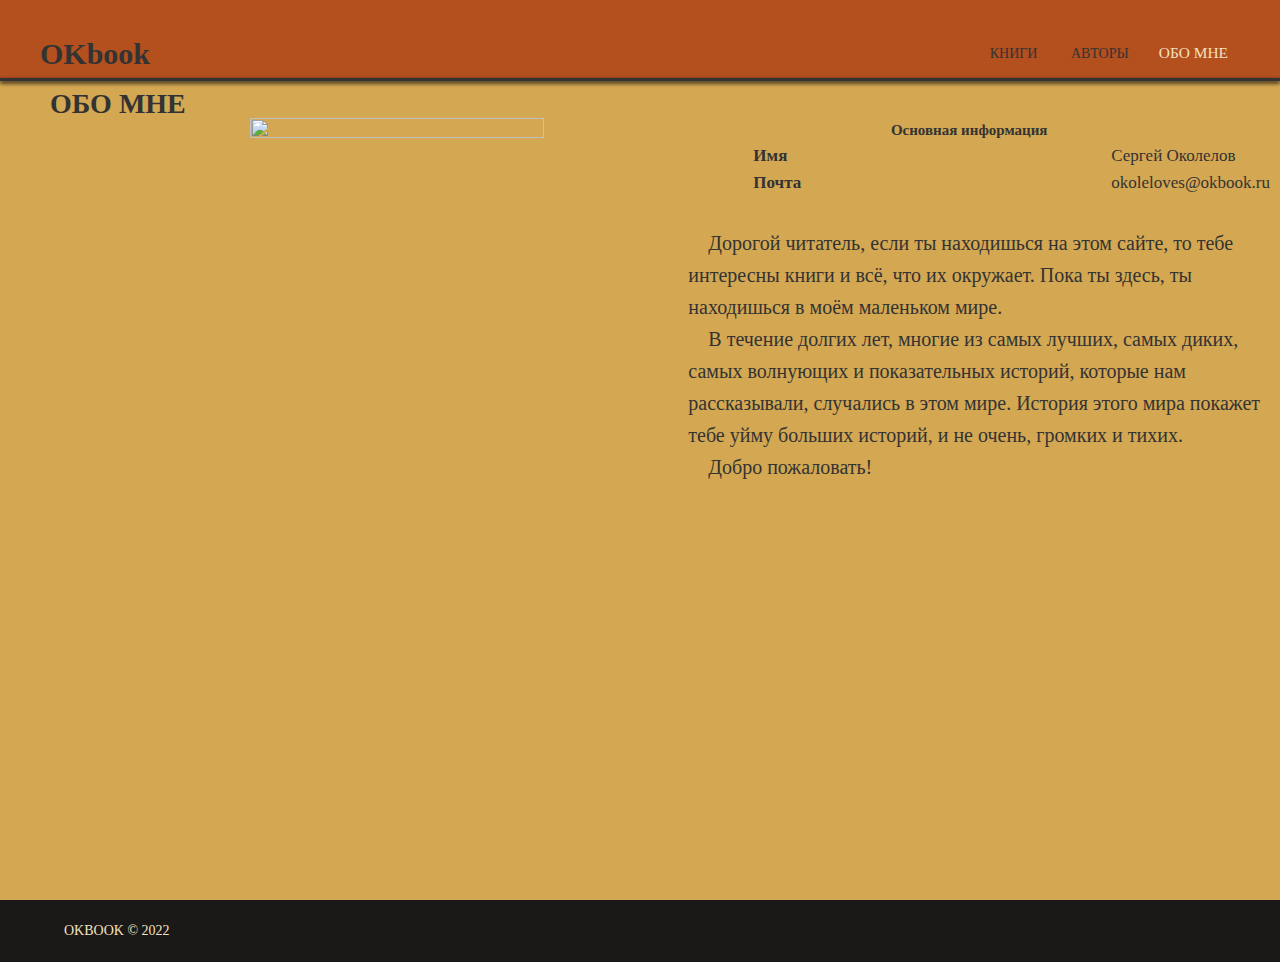
==== index.html @ bbc2ffd4 "okbook" ====
<!DOCTYPE html>
<html lang="ru">
<head>
    <meta charset="UTF-8">
    <meta http-equiv="X-UA-Compatible" content="IE=edge">
    <meta name="viewport" content="width=device-width, initial-scale=1.0">
    <link rel="stylesheet" type="text/css" href="style.css">
    <script src="https://kit.fontawesome.com/3570705ef4.js" crossorigin="anonymous"></script>
    <link href="https://cdn.jsdelivr.net/npm/bootstrap@5.2.1/dist/css/bootstrap.min.css" rel="stylesheet"
          integrity="sha384-iYQeCzEYFbKjA/T2uDLTpkwGzCiq6soy8tYaI1GyVh/UjpbCx/TYkiZhlZB6+fzT" crossorigin="anonymous">
    <title>Обо мне</title>
</head>
<body>

    <header class="header">
        <div class="container">
            <div class="header__inner">
                <div class="header__logo">OKbook</div>

                <nav class="nav">
                    <a class="nav__link" href="#"><i class="fa-solid fa-book-open"></i> Книги</a>
                    <a class="nav__link" href="#"><i class="fa-solid fa-user"></i> Авторы</a>
                    <a class="nav__link active" href="#"><i class="fa-solid fa-address-card"></i> Обо мне</a>
                </nav>
            </div>
        </div>
    </header>

    <div class="intro">
        <div class="container2">
            <div class="intro_inner">
                <h1 class="intro__title">Обо мне</h1>
                <div class="Info1">
                    <div class="intro__photo">
                        <img src="https://sun9-north.userapi.com/sun9-87/s/v1/ig2/tPPKylnzacYExGnbMi0CIGXmt4-MmLK7Ouhd8Yt5GWHzc9m6kA12NOaonXSYjI3EOlaKtE4XXzH5DTVI5-JE8MQv.jpg?size=1440x2160&quality=96&type=album" style="height: 100%;width: 90%">
                    </div>
                    <div class="intro__info">
                        <div>
                        <h4 class="osn">Основная информация</h4>
                        </div>
                        <div class = "Info2">
                            <div class = "Info3">
                                <a>Имя</a>
                                <a>Почта</a>
                            </div>
                            <div class="Info4">
                                <a>Сергей Околелов</a>
                                <a>okoleloves@okbook.ru</a> 
                            </div>
                        </div>
                        <div class = "Info5">
                            <a><p>Дорогой читатель, если ты находишься на этом сайте, то тебе интересны книги и всё, что их окружает.
                            Пока ты здесь, ты находишься в моём маленьком мире.</p>
                        <p>В течение долгих лет, многие из самых лучших, самых диких, самых волнующих и показательных историй, которые нам рассказывали, случались в этом мире.
                             История этого мира покажет тебе уйму больших историй, и не очень, громких и тихих.  </p>
                            <p>Добро пожаловать!</p></a>
                        </div>
                    </div>
                </div>
            </div>
        </div>
    </div>
    <footer class="footer-distributed">
        <div class="footer-left">
            <p>OKBOOK &copy; 2022</p>
        </div>
    </footer>
</body>
</html>
---- style.css ----
body {
    margin: 0;
    font-family: 'Acherus Feral Bold';

    font-size: 15px;
    line-height: 1.6;
    color:#333
}

*,
*:before,
*:after {
    box-sizing: border-box;
}

h1,h2,h3,h4,h5,h6 {
    margin: 0;
}

.Info1 {
    display: flex;
    height: 600px;
    flex-direction: row;
    width: 1000px;
    margin-left: 200px;
}

.Info2 {
    display: flex;
    height: 85px;
    flex-direction: row;
    text-align: left;
}
.Info3{
   display: flex;
    width: 50%;
    height: 200px;
    flex-direction: column;
    font-weight: bold;
    font-size: 17px;
    margin-left: 130px;
}
.Info4{
    display: flex;
    width: 50%;
    height: 200px;
    flex-direction: column;
    font-size: 17px;
    margin-left: 310px;

}

.Info5{
    display: flex;
    flex-direction: row;
    width: 600px;
    overflow-x:hidden;
    margin-left: 65px;
    text-align: left;
    font-size: 20px;
    
}

p {
    margin: 0;
    text-indent: 2ch;
  }

/* Container */
.container {
    width: 100%;
    max-width: 1200px;
    margin: 0 auto;
}

.container2 {
    width: 100%;
    max-width: 1200px;
    margin-left:20px ;
}

/* Intro */
.intro {
    display: flex;
    flex-direction: column;
    justify-content: left;
    padding-top: 90px;
    
    width: 100%;
    height: 100vh;

    background: #d4a752;

    margin: 0px;
}

.intro_inner{
    width: 100%;
    max-width: 880px;
    margin-top: 0px;
    margin-left: 30px;
}

.intro__title{
    color: #333;
    font-size: 28px;
    font-weight: 700;
    text-transform: uppercase;
    text-align: left;
    line-height: 1;

}

.intro__photo {
    display: flex;
    flex-direction: column;
    align-self: flex-start;
    flex-grow: 1;
    width: 30%;
}

ul {
    list-style-type: none;
}

.osn{
    margin-left: 65px;
}

.intro__row{
    text-transform: uppercase;
    display: flex;
}

.intro__info{
    display: flex;
    flex-direction: column;
    margin-left: 10px;
    flex-grow: 2;
    text-align: center;
    width: 50%;

}

.title {
    font-weight: bold;
}

.intro__col{
    display: flex;
}

/* Header */
.header {
    width: 100%;
    padding-top: 30px;

    position: fixed;
    top: 0;
    left: 0;
    right: 0;
    z-index: 1000;
    background: #b44f1e;
}

.header:after{
    content: "";
    display: block;
    width: 100%;
    height: 3px;
    box-shadow: 0px 2px 4px rgba(0, 0, 0,1);

    background-color: #333;
}

.header__logo{
    font-family: 'Montserrat';
    font-size: 30px;
    font-weight: 700;
    color:#333;
}

.header__inner{
    display: flex;
    justify-content: space-between;
    align-items: center;
}

/* Nav */
.nav{
    font-size: 14px;
    text-transform: uppercase;
}

.nav__link{
    display: inline-block;
    vertical-align: top;
    margin: 0 15px;
    position: relative;

    color:#333;

    text-decoration: none;

    transition: color .1s linear;

    font-family: 'Acherus Feral Bold';
}

.nav__link:after{
    content: "";
    display: block;
    width: 100%;
    height: 0px;

    background-color: #f5e1bf;
    opacity: 0;

    position: absolute;
    top: 100%;
    left: 0;
    z-index: 1;

    transition: opacity .1s linear;
}


.nav__link:hover{
    color:#f5e1bf;
    transform:scale(1.1); -webkit-transform:scale(1.1);
    transition: all .25s;
}

.nav__link:hover:after,
.nav__link.active:after{
    opacity: 1;
}

.nav__link.active{
    color:#f5e1bf;
    transform:scale(1.1); -webkit-transform:scale(1.1);
}

.footer-distributed {
    width: 100%;
    display: inline-block;
    text-decoration: none;
    background-color: #1a1918;
    box-sizing: border-box;
    text-align: left;;
    padding: 20px 50px;
}

.footer-distributed .footer-left p {
    color:#f5e1bf;
    font-size: 14px;
    font-family: 'Montserrat';
    margin: 0;
}
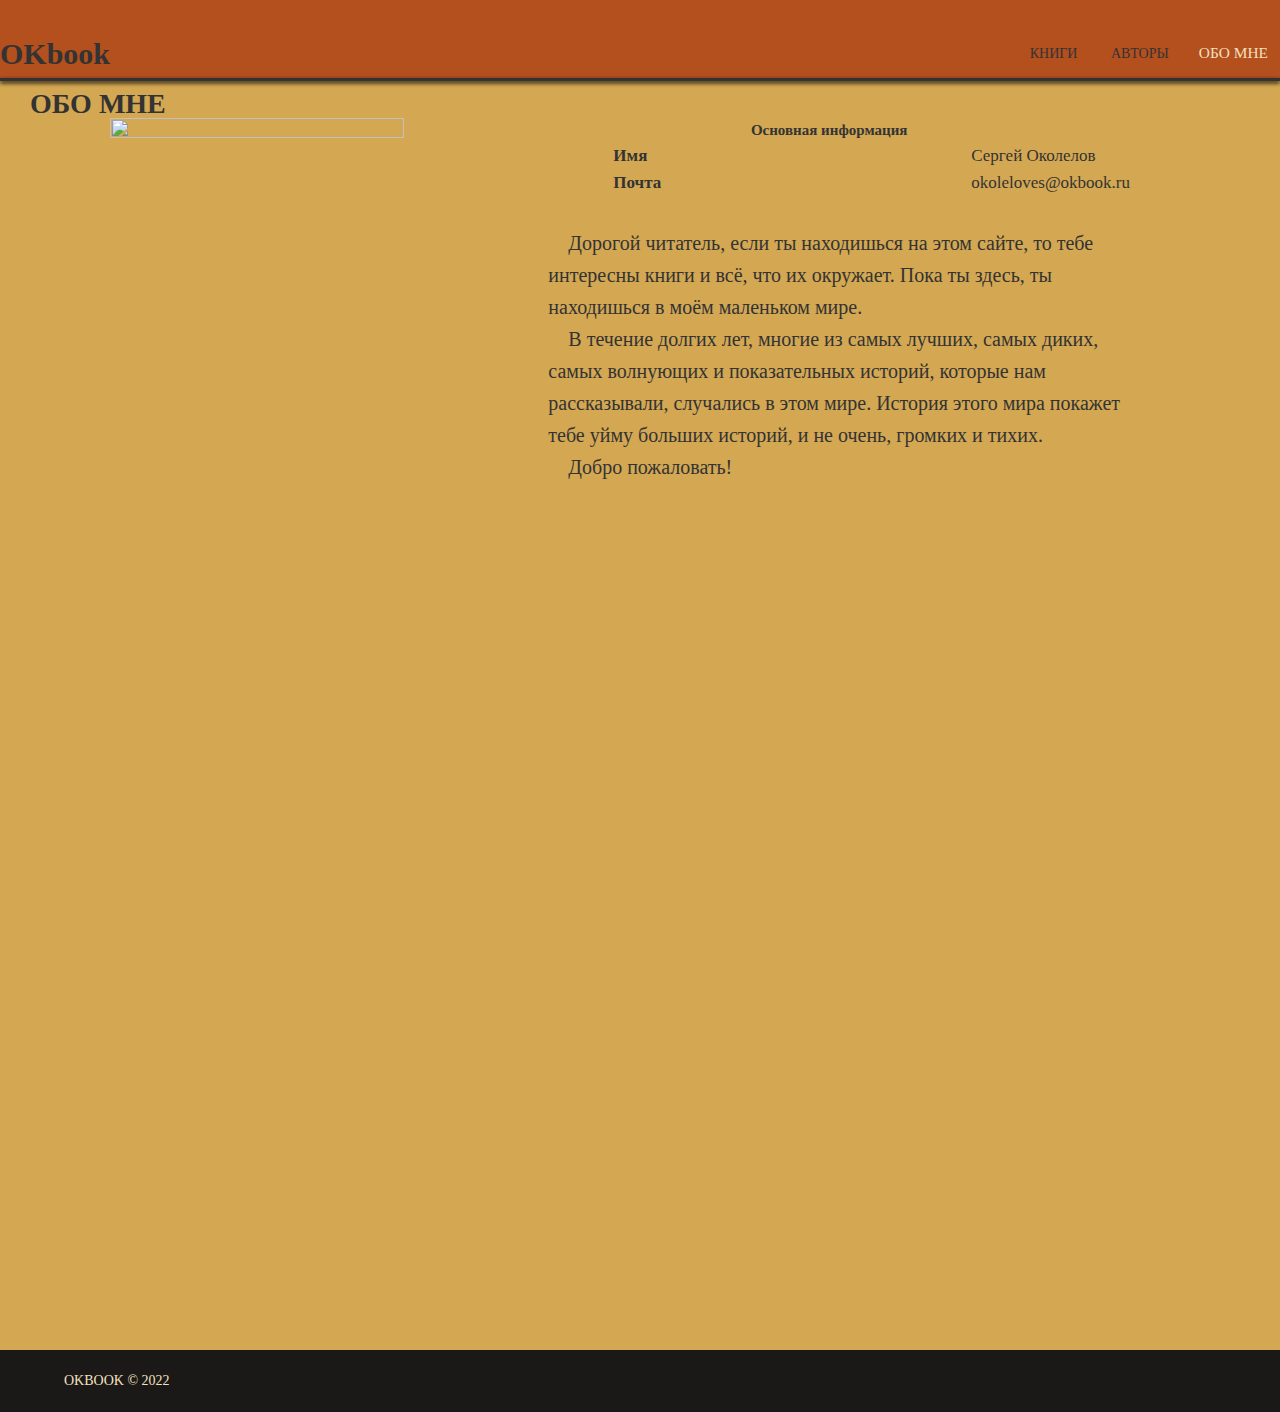
==== commit 63c99b07: "dz" ====
--- a/index.html
+++ b/index.html
@@ -3,7 +3,7 @@
 <head>
     <meta charset="UTF-8">
     <meta http-equiv="X-UA-Compatible" content="IE=edge">
-    <meta name="viewport" content="width=device-width, initial-scale=1.0">
+    <meta name="viewport" content="width=device-width, initial-scale=1.0, maximum-scale=1.0, user-scalable=no">
     <link rel="stylesheet" type="text/css" href="style.css">
     <script src="https://kit.fontawesome.com/3570705ef4.js" crossorigin="anonymous"></script>
     <link href="https://cdn.jsdelivr.net/npm/bootstrap@5.2.1/dist/css/bootstrap.min.css" rel="stylesheet"
@@ -18,7 +18,7 @@
                 <div class="header__logo">OKbook</div>
 
                 <nav class="nav">
-                    <a class="nav__link" href="#"><i class="fa-solid fa-book-open"></i> Книги</a>
+                    <a class="nav__link" href="autor.html"><i class="fa-solid fa-book-open"></i> Книги</a>
                     <a class="nav__link" href="#"><i class="fa-solid fa-user"></i> Авторы</a>
                     <a class="nav__link active" href="#"><i class="fa-solid fa-address-card"></i> Обо мне</a>
                 </nav>
@@ -60,10 +60,12 @@
             </div>
         </div>
     </div>
+
     <footer class="footer-distributed">
         <div class="footer-left">
             <p>OKBOOK &copy; 2022</p>
         </div>
     </footer>
+
 </body>
 </html>--- a/style.css
+++ b/style.css
@@ -69,29 +69,31 @@
 /* Container */
 .container {
     width: 100%;
-    max-width: 1200px;
+    max-width: 100%;
     margin: 0 auto;
 }
 
 .container2 {
     width: 100%;
-    max-width: 1200px;
-    margin-left:20px ;
+    max-width: 100%;
+    margin-left:0px ;
 }
 
 /* Intro */
 .intro {
-    display: flex;
+    display:flex;
     flex-direction: column;
     justify-content: left;
     padding-top: 90px;
     
     width: 100%;
-    height: 100vh;
+    height: 150vh;
 
     background: #d4a752;
 
     margin: 0px;
+
+    overflow:hidden;
 }
 
 .intro_inner{
@@ -258,7 +260,256 @@
     margin: 0;
 }
 
-
-
-
-
+@media (max-width: 1300px){
+    .Info1{
+        margin-left: 80px;
+    }
+}
+
+@media (max-width: 1200px){
+    .Info1{
+        margin-left: 10px;
+    }
+}
+
+@media (max-width: 1100px){
+    .intro__photo{
+        width: 20%;
+    }
+
+    .intro__info{
+        margin-left: 0px;
+        margin-right: 50px;
+    }
+
+    .Info5{
+        margin-left: 0px;
+    }
+
+    .Info2{
+        margin-left: 0px;
+    }
+    
+}
+
+@media (max-width: 1000px){
+    .Info1{
+        flex-direction: column;
+    }
+
+    .Info2{
+        flex-direction: row;
+        text-align: center;
+        align-self: center;
+    }
+
+    .Info3{
+        flex-direction: column;
+    }
+    
+    .Info4{
+        flex-direction: column;
+    }
+
+    .Info5{
+        flex-direction: column;
+        align-self: left;
+    }
+
+    .intro__photo{
+        width: 30%;
+        align-self: left;
+        margin-left: 150px;
+    }
+
+    .intro__title{
+        text-align: center;
+    }
+
+    .intro__info{
+        margin-left: 5px;
+    }
+
+    .intro{
+        height: 150vh;
+    }
+
+    
+}
+
+@media (max-width: 650px){
+    .Info1{
+        flex-direction: column;
+    }
+
+    .Info2{
+        flex-direction: row;
+        text-align: center;
+        align-self: center;
+        margin-right: 300px;
+    }
+
+    .Info3{
+        flex-direction: column;
+    }
+    
+    .Info4{
+        flex-direction: column;
+        margin-left: 20px;
+    }
+
+    .Info5{
+        flex-direction: column;
+        font-size: 19px;
+        width: 400px;
+        
+    }
+
+    .intro__photo{
+        width: 20%;
+        align-self: left;
+        margin-left: 100px;
+    }
+
+    .intro__title{
+        text-align: center;
+    }
+
+    .intro__info{
+        margin-left: 5px;
+    }
+
+    .intro{
+        height: 180vh;
+    }
+
+    .osn{
+        margin-left: 0px;
+        margin-right: 120px;
+    }
+}
+
+@media (max-width: 450px){
+    .Info1{
+        flex-direction: column;
+    }
+
+    .Info2{
+        flex-direction: row;
+        text-align: center;
+        align-self: center;
+        margin-right: 300px;
+    }
+
+    .Info3{
+        flex-direction: column;
+        margin-right: 60px;
+    }
+    
+    .Info4{
+        flex-direction: column;
+        margin-left: 0px;
+        margin-right: 90px;
+    }
+
+    .Info5{
+        flex-direction: column;
+        font-size: 19px;
+        width: 250px;
+        
+    }
+
+    .intro__photo{
+        width: 20%;
+        align-self: left;
+        margin-left: 40px;
+    }
+
+    .intro__title{
+        text-align: center;
+    }
+
+    .intro__info{
+        margin-left: 5px;
+    }
+
+    .intro{
+        height: 170vh;
+    }
+
+    .osn{
+        margin-left: 0px;
+        margin-right: 250px;
+    }
+
+    .header{
+        padding-top: 5px;
+    }
+}
+
+@media (max-width: 314px){
+    .Info1{
+        flex-direction: column;
+    }
+
+    .Info2{
+        flex-direction: row;
+        text-align: center;
+        align-self: center;
+        margin-right: 300px;
+    }
+
+    .Info3{
+        flex-direction: column;
+        margin-right: 60px;
+        font-size: 15px;
+    }
+    
+    .Info4{
+        flex-direction: column;
+        margin-left: 0px;
+        margin-right: 130px;
+        font-size: 15px;
+    }
+
+    .Info5{
+        flex-direction: column;
+        font-size: 19px;
+        width: 200px;
+        
+    }
+
+    .intro__photo{
+        width: 20%;
+        align-self: left;
+        margin-left: 15px;
+    }
+
+    .intro__title{
+        text-align: center;
+    }
+
+    .intro__info{
+        margin-left: 5px;
+    }
+
+    .intro{
+        height: 150vh;
+    }
+
+    .osn{
+        margin-left: 0px;
+        margin-right: 300px;
+    }
+
+    .header{
+        padding-top: 5px;
+    }
+
+    .footer-distributed{
+
+    }
+}
+
+
+
